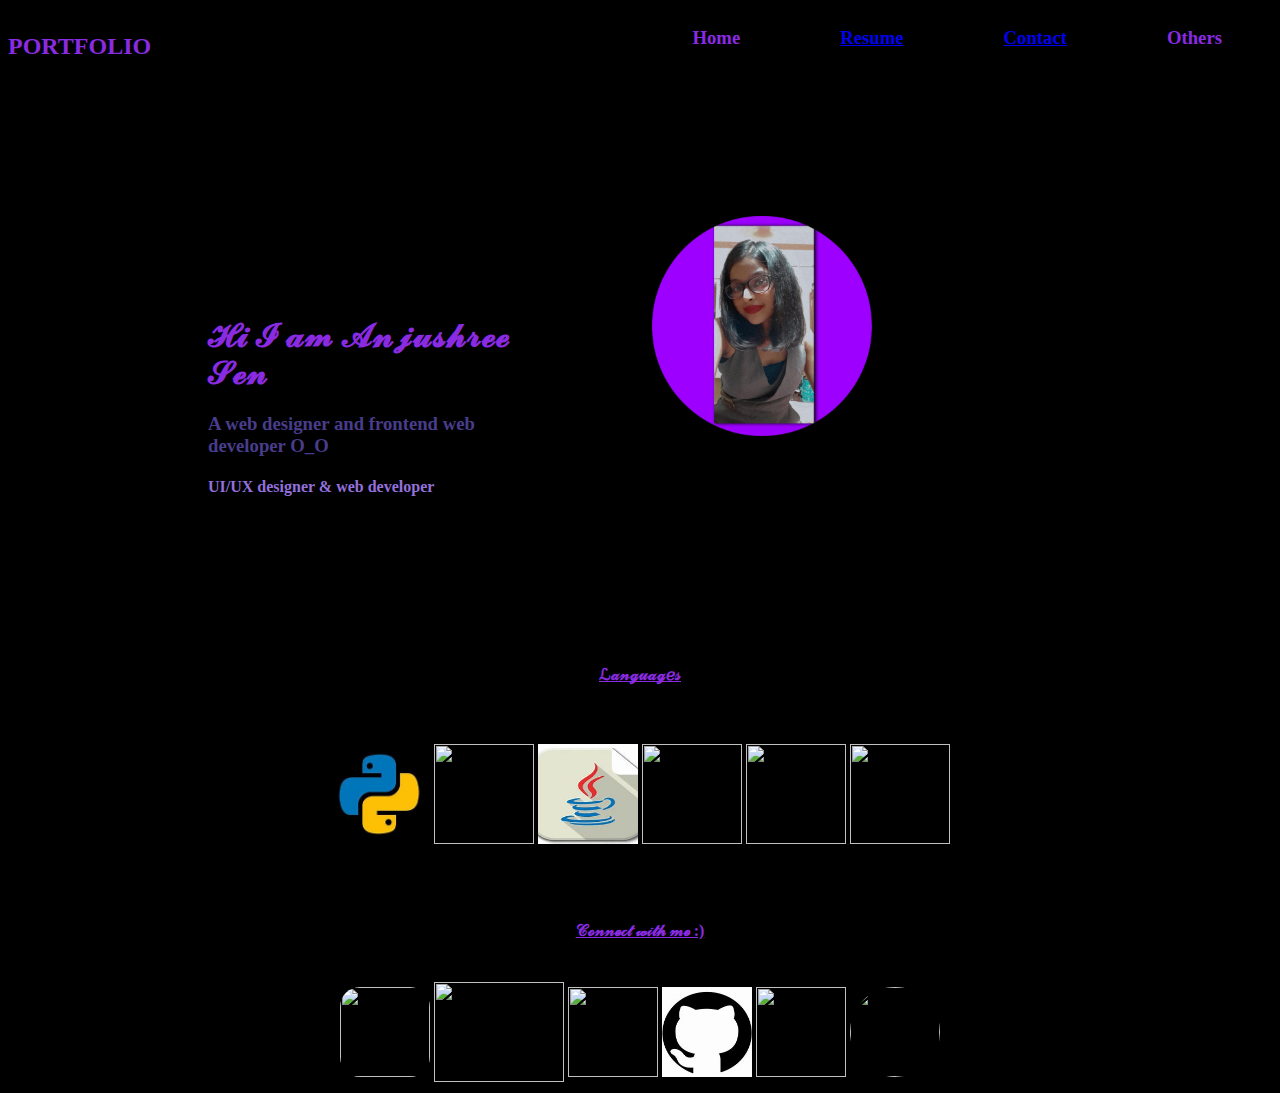
==== index.html @ 0823a2a4 "Add files via upload" ====
<html>

<head>
    <title>

    </title>
</head>
<style>
    body {
        background-color: black;
    }
    
    #f {
        color: blueviolet;
        padding-left: 200px;
        padding-top: 180px;
    }
    
    .a li {
        color: blueviolet;
        float: right;
        display: block;
        padding-left: 50px;
        padding-right: 50px;
    }
    
    .a li:hover {
        background-image: linear-gradient(brown, purple);
    }
    
    #ff {
        color: blueviolet;
        padding-top: 25px;
    }
    
    #fff {
        color: darkslateblue;
        padding-left: 200px;
    }
    
    #t {
        color: blueviolet;
        padding: 120px;
    }
    
    #pro {
        border-radius: 100px;
        float: right;
        padding: 100px;
        padding-right: 400px;
    }
    
    .skill {
        display: flex;
        justify-content: center;
    }
    
    #insta {
        border-radius: 20px;
    }
    
    .so {
        display: flex;
        justify-content: center;
    }
    
    #web {
        color: mediumpurple;
        padding-left: 200px;
    }
    
    #ff :hover {
        background-image: linear-gradient(brown, purple);
    }
    
    #lang {
        text-align: center;
        color: blueviolet;
        text-decoration-line: underline;
    }
    
    #con {
        text-align: center;
        color: blueviolet;
        text-decoration-line: underline;
    }
    
    #im {
        border-radius: 200px;
    }
</style>

<body>
    <div class="a">
        <ul>
            <li>
                <h3>Others</h3>
            </li>
            <li>
                <a href="anjushreesen@gmail.com">
                    <h3>Contact</h3>
                </a>
            </li>
            <li>
                <a href="sec.html">
                    <h3>Resume</h3>
                </a>
            </li>
            <li>
                <h3>Home</h3>
            </li>

        </ul>
    </div>
    <h2 id="ff">PORTFOLIO</h2>
    <br>
    <br>
    <img id="pro" src="imm.jpeg" width=220px height="220px">

    <h1 id="f">𝓗𝓲 𝓘 𝓪𝓶 𝓐𝓷𝓳𝓾𝓼𝓱𝓻𝓮𝓮 𝓢𝓮𝓷</h1>
    <h3 id="fff">A web designer and frontend web developer O_O</h3>
    <h4 id="web">UI/UX designer & web developer</h4>
    <br>
    <br>
    <br>
    <br>
    <br>
    <br>
    <br>
    <h4 id="lang">ℒ𝒶𝓃ℊ𝓊𝒶ℊℯ𝓈</h4>
    <br>
    <br>
    <div class="skill">
        <table>
            <tr>
                <td>
                    <img src="[data-uri]"
                        width=100px height=100px>
                </td>
                <td>
                    <img src="https://img.icons8.com/color/2x/c-programming.png" width=100px height=100px>
                </td>
                <td>
                    <img src="[data-uri]"
                        width=100px height=100px>
                </td>
                <td>
                    <img src="https://www.freepnglogos.com/uploads/html5-logo-png/html5-logo-file-html-shiny-icon-svg-wikimedia-commons-11.png" width="100px" height="100px">

                </td>
                <td>
                    <img src="https://th.bing.com/th/id/OIP.BM8SK-Cv51Qgg9GjlnOQrgHaHa?w=208&h=207&c=7&o=5&pid=1.7" width="100px" height="100px">

                </td>
                <td>
                    <img src="https://www.freepnglogos.com/uploads/javascript-png/js-logo-png-5.png" width="100px" height="100px">

                </td>

            </tr>
        </table>
    </div>
    <br>
    <br>
    <br>
    <h4 id="con">𝒞ℴ𝓃𝓃ℯ𝒸𝓉 𝓌𝒾𝓉𝒽 𝓂ℯ :)</h4>
    <br>
    <div class="so">
        <table>
            <tr>


                <td>
                    <a href="https://www.instagram.com/anjushree_._._/?r=nametag">
                        <img id="insta" src="https://th.bing.com/th/id/OIP.zvMgsOBiMr-V0CR_D-l-JQHaHZ?w=204&h=203&c=7&o=5&pid=1.7" width=90px height=90px>
                    </a>
                </td>
                <td>
                    <a href="https://www.facebook.com/anjushree.sen.7">
                        <img src="https://www.transparentpng.com/thumb/facebook-logo/new-facebook-logo-12.png" width=130px height=100px>
                    </a>
                </td>
                <br>
                <td>
                    <a href="https://www.linkedin.com/in/anjushree-sen-977610203/">
                        <img src="https://th.bing.com/th/id/OIP.VJhVCn_KEP55vMgXH9jepwHaHY?w=161&h=180&c=7&o=5&pid=1.7" width="90px" height="90px">

                    </a>
                </td>
                <td>
                    <a href="https://github.com/anjushreesen">
                        <img id-="git " src="[data-uri]"
                            width="90px" height="90px">
                    </a>

                </td>
                <td>
                    <img src="https://www.bing.com/th?id=AMMS_012cdbe6e82955c2b25e49427e7cb436&w=110&h=110&c=7&rs=1&qlt=95&pcl=f9f9f9&o=6&cdv=1&pid=16.1" width="90px" height="90px">

                </td>
                <td>
                    <a href="https://twitter.com/AnjushreeSen">
                        <img id="im" src="https://www.nicepng.com/png/detail/927-9274906_ideon-branding-consultancy-nyc-twitter-logo-twitter-round.png" width=90px height="90px">
                    </a>
                </td>

            </tr>

        </table>
    </div>
</body>

</html>
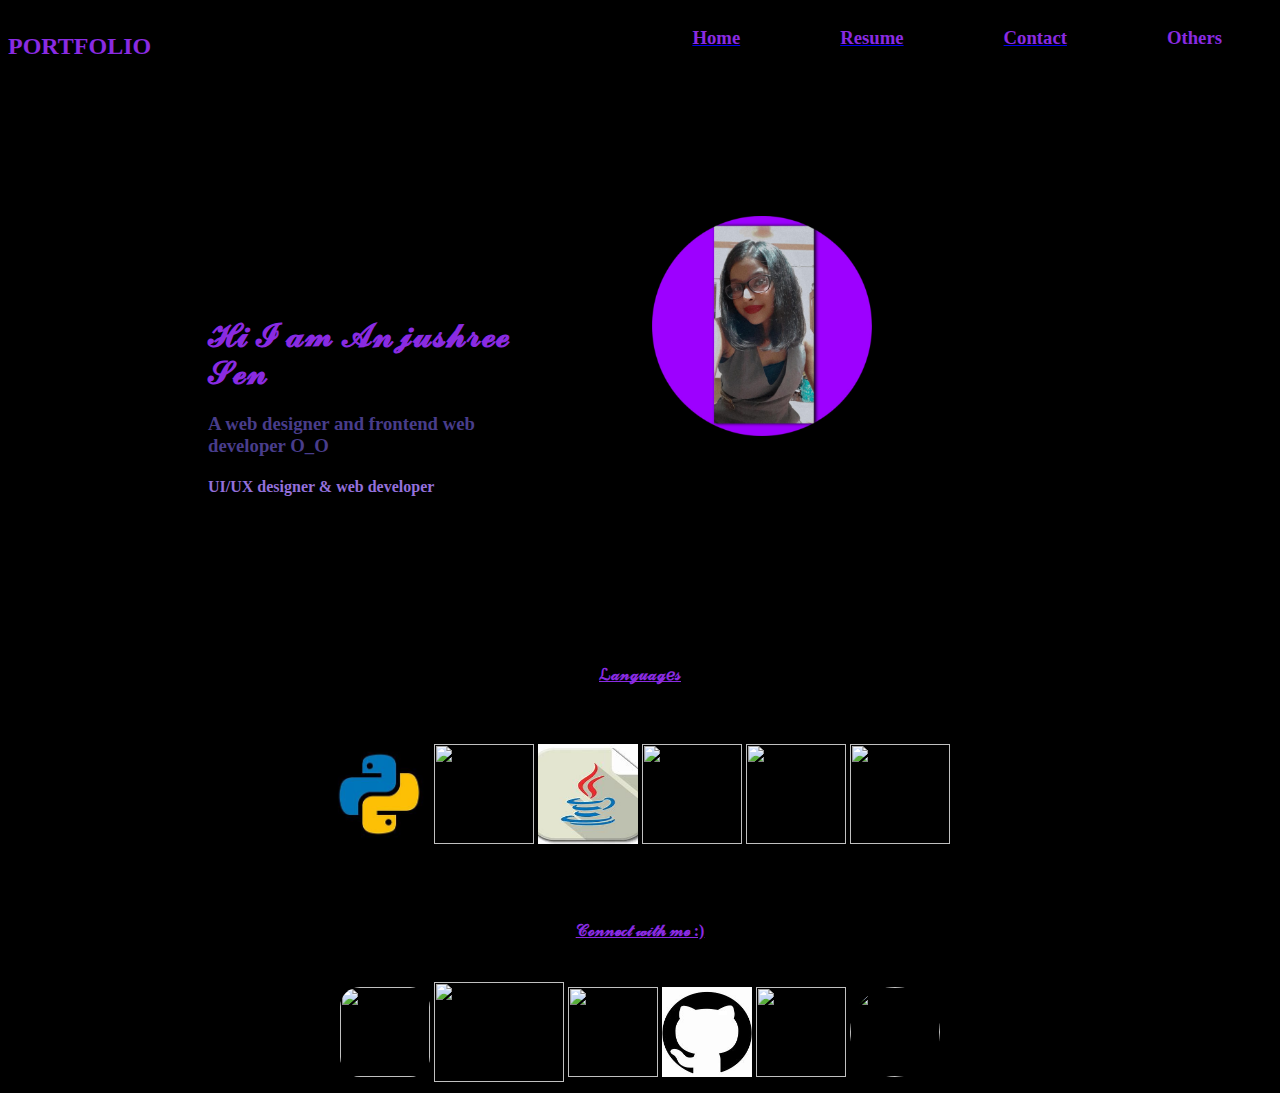
==== commit c99f7678: "Add files via upload" ====
--- a/index.html
+++ b/index.html
@@ -17,11 +17,14 @@
     }
     
     .a li {
-        color: blueviolet;
         float: right;
         display: block;
         padding-left: 50px;
         padding-right: 50px;
+    }
+    
+    .a h3 {
+        color: blueviolet;
     }
     
     .a li:hover {
@@ -107,7 +110,9 @@
                 </a>
             </li>
             <li>
-                <h3>Home</h3>
+                <a href="index.html">
+                    <h3>Home</h3>
+                </a>
             </li>
 
         </ul>
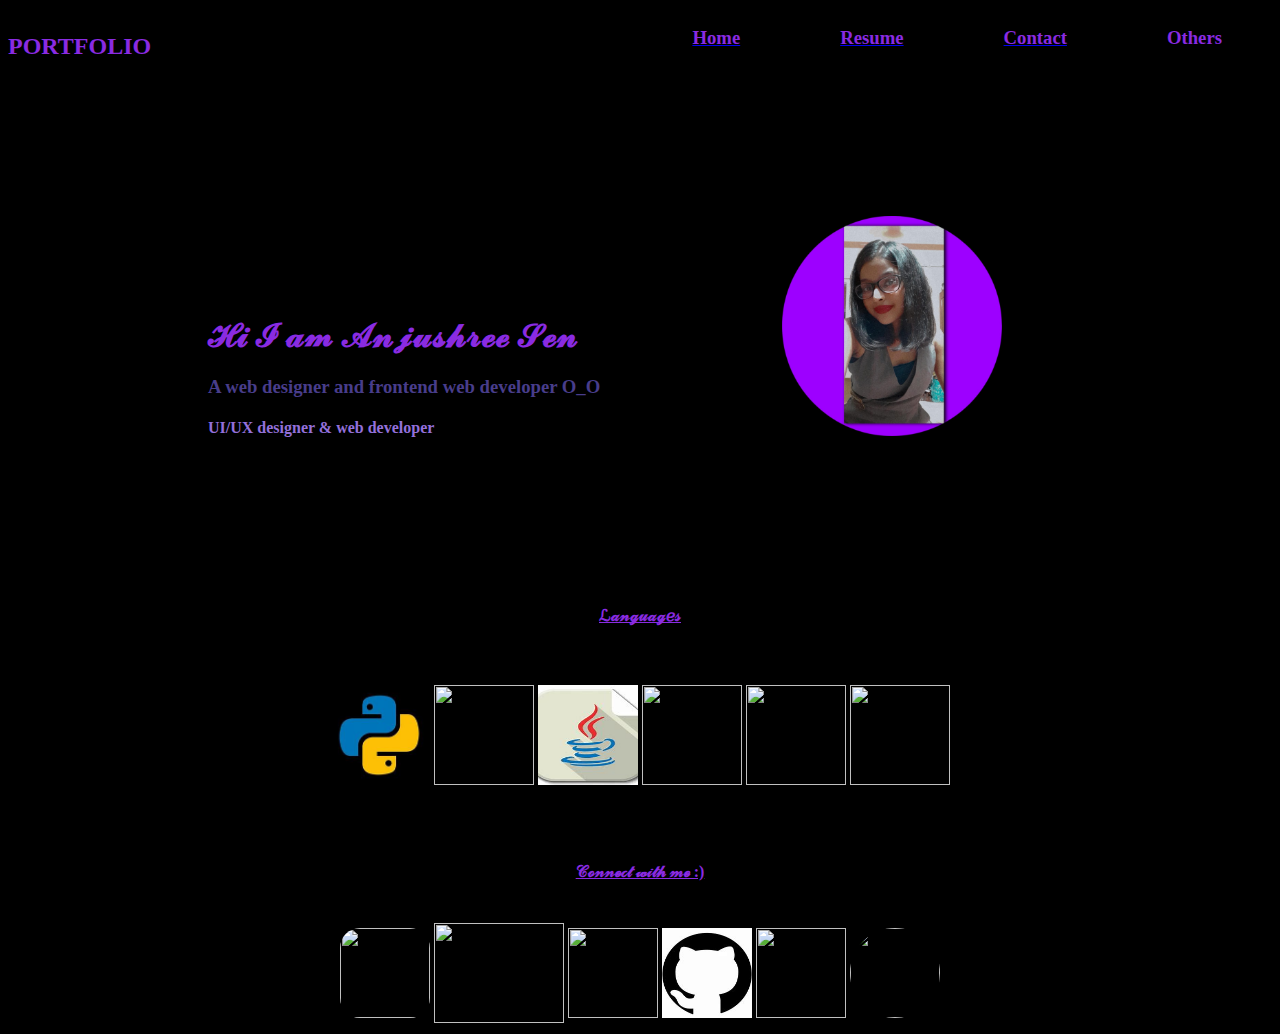
==== commit de9c17e0: "Add files via upload" ====
--- a/index.html
+++ b/index.html
@@ -50,7 +50,7 @@
         border-radius: 100px;
         float: right;
         padding: 100px;
-        padding-right: 400px;
+        padding-right: 270px;
     }
     
     .skill {
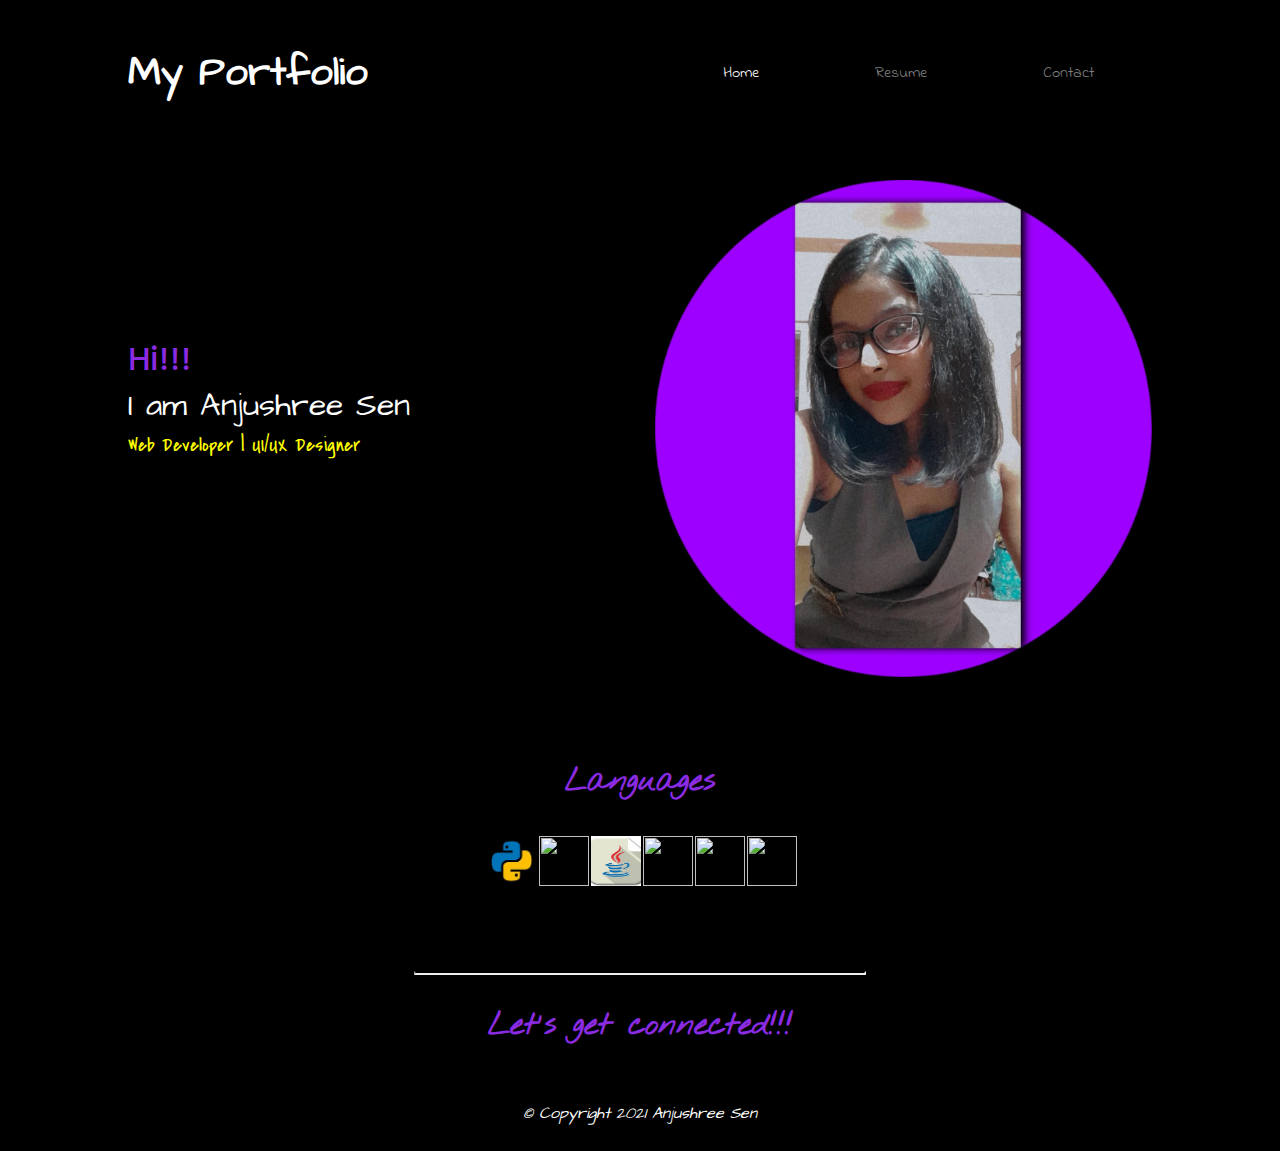
==== commit d4865d6c: "Styles changed." ====
--- a/index.html
+++ b/index.html
@@ -1,218 +1,138 @@
+<!DOCTYPE html>
 <html>
 
 <head>
-    <title>
+  <meta charset="utf-8">
+  <title>Anjushree Sen</title>
 
-    </title>
+  <!-- Google Fonts -->
+  <link rel="preconnect" href="https://fonts.gstatic.com">
+  <link href="https://fonts.googleapis.com/css2?family=Architects+Daughter&family=Covered+By+Your+Grace&family=Indie+Flower&family=Nothing+You+Could+Do&family=Shadows+Into+Light+Two&display=swap" rel="stylesheet">
+
+  <!-- CSS stylesheet -->
+  <link rel="stylesheet" href="https://maxcdn.bootstrapcdn.com/bootstrap/4.0.0/css/bootstrap.min.css" integrity="sha384-Gn5384xqQ1aoWXA+058RXPxPg6fy4IWvTNh0E263XmFcJlSAwiGgFAW/dAiS6JXm" crossorigin="anonymous">
+  <link rel="stylesheet" href="css/styles.css">
+
+  <!-- FONT Awesome -->
+  <script defer src="https://use.fontawesome.com/releases/v5.0.7/js/all.js"></script>
+
+  <!-- Bootstrap Scripts -->
+  <script src="https://code.jquery.com/jquery-3.2.1.slim.min.js" integrity="sha384-KJ3o2DKtIkvYIK3UENzmM7KCkRr/rE9/Qpg6aAZGJwFDMVNA/GpGFF93hXpG5KkN" crossorigin="anonymous"></script>
+  <script src="https://cdnjs.cloudflare.com/ajax/libs/popper.js/1.12.9/umd/popper.min.js" integrity="sha384-ApNbgh9B+Y1QKtv3Rn7W3mgPxhU9K/ScQsAP7hUibX39j7fakFPskvXusvfa0b4Q" crossorigin="anonymous"></script>
+  <script src="https://maxcdn.bootstrapcdn.com/bootstrap/4.0.0/js/bootstrap.min.js" integrity="sha384-JZR6Spejh4U02d8jOt6vLEHfe/JQGiRRSQQxSfFWpi1MquVdAyjUar5+76PVCmYl" crossorigin="anonymous"></script>
+
+  <link rel="icon" href="imm.jpeg">
+
+
 </head>
-<style>
-    body {
-        background-color: black;
-    }
-    
-    #f {
-        color: blueviolet;
-        padding-left: 200px;
-        padding-top: 180px;
-    }
-    
-    .a li {
-        float: right;
-        display: block;
-        padding-left: 50px;
-        padding-right: 50px;
-    }
-    
-    .a h3 {
-        color: blueviolet;
-    }
-    
-    .a li:hover {
-        background-image: linear-gradient(brown, purple);
-    }
-    
-    #ff {
-        color: blueviolet;
-        padding-top: 25px;
-    }
-    
-    #fff {
-        color: darkslateblue;
-        padding-left: 200px;
-    }
-    
-    #t {
-        color: blueviolet;
-        padding: 120px;
-    }
-    
-    #pro {
-        border-radius: 100px;
-        float: right;
-        padding: 100px;
-        padding-right: 270px;
-    }
-    
-    .skill {
-        display: flex;
-        justify-content: center;
-    }
-    
-    #insta {
-        border-radius: 20px;
-    }
-    
-    .so {
-        display: flex;
-        justify-content: center;
-    }
-    
-    #web {
-        color: mediumpurple;
-        padding-left: 200px;
-    }
-    
-    #ff :hover {
-        background-image: linear-gradient(brown, purple);
-    }
-    
-    #lang {
-        text-align: center;
-        color: blueviolet;
-        text-decoration-line: underline;
-    }
-    
-    #con {
-        text-align: center;
-        color: blueviolet;
-        text-decoration-line: underline;
-    }
-    
-    #im {
-        border-radius: 200px;
-    }
-</style>
 
 <body>
-    <div class="a">
-        <ul>
-            <li>
-                <h3>Others</h3>
+
+  <!--navbar-->
+
+  <section id="title" >
+
+    <div class="container-fluid">
+
+
+      <nav class="navbar navbar-expand-lg bg-transparent navbar-dark bg-dark">
+        <a class="navbar-brand" href="#">My Portfolio</a>
+        <button class="navbar-toggler" type="button" data-toggle="collapse" data-target="#navbarNav">
+          <span class="navbar-toggler-icon"></span>
+        </button>
+        <div class="collapse navbar-collapse" id="navbarNav">
+          <ul class="navbar-nav mr-auto">
+
+
+          </ul>
+          <ul class="navbar-nav">
+            <li class="nav-item active">
+              <a class="nav-link" href="#">Home</a>
             </li>
-            <li>
-                <a href="anjushreesen@gmail.com">
-                    <h3>Contact</h3>
-                </a>
+            <li class="nav-item">
+              <a class="nav-link" href="https://drive.google.com/file/d/1TkU5W01ZQDeMokz7Lgj6CsfSwNERpgU9/view?usp=drivesdk">Resume</a>
             </li>
-            <li>
-                <a href="sec.html">
-                    <h3>Resume</h3>
-                </a>
+            <li class="nav-item">
+              <a class="nav-link" href="{{ url('/register') }}">Contact</a>
             </li>
-            <li>
-                <a href="index.html">
-                    <h3>Home</h3>
-                </a>
-            </li>
+          </ul>
+        </div>
+      </nav>
 
-        </ul>
-    </div>
-    <h2 id="ff">PORTFOLIO</h2>
+      <!-- Title -->
+
+      <div class="row">
+
+        <div class="col-lg-6">
+          <h1>Hi!!!</h1>
+          <h2>I am Anjushree Sen</h2>
+
+        <h3>
+            Web Developer | UI/UX Designer
+        </h3>
+        </div>
+
+        <div class="col-6">
+          <img class="title-image" src="imm.jpeg" alt="m-pic">
+        </div>
+
+      </div>
+    </section>
+
+  </div>
+
+  <!-- Features -->
+
+  <section id="features">
     <br>
     <br>
-    <img id="pro" src="imm.jpeg" width=220px height="220px">
-
-    <h1 id="f">𝓗𝓲 𝓘 𝓪𝓶 𝓐𝓷𝓳𝓾𝓼𝓱𝓻𝓮𝓮 𝓢𝓮𝓷</h1>
-    <h3 id="fff">A web designer and frontend web developer O_O</h3>
-    <h4 id="web">UI/UX designer & web developer</h4>
-    <br>
-    <br>
-    <br>
-    <br>
-    <br>
-    <br>
-    <br>
-    <h4 id="lang">ℒ𝒶𝓃ℊ𝓊𝒶ℊℯ𝓈</h4>
-    <br>
-    <br>
+    <h4 id="lang">Languages</h4>
     <div class="skill">
         <table>
             <tr>
                 <td>
-                    <img src="[data-uri]"
-                        width=100px height=100px>
+                    <img src="[data-uri]"width=50px height=50px>
                 </td>
                 <td>
-                    <img src="https://img.icons8.com/color/2x/c-programming.png" width=100px height=100px>
+                    <img src="https://img.icons8.com/color/2x/c-programming.png" width=50px height=50px>
                 </td>
                 <td>
-                    <img src="[data-uri]"
-                        width=100px height=100px>
+                    <img src="[data-uri]"width=50px height=50px>
                 </td>
                 <td>
-                    <img src="https://www.freepnglogos.com/uploads/html5-logo-png/html5-logo-file-html-shiny-icon-svg-wikimedia-commons-11.png" width="100px" height="100px">
+                    <img src="https://www.freepnglogos.com/uploads/html5-logo-png/html5-logo-file-html-shiny-icon-svg-wikimedia-commons-11.png" width="50px" height="50px">
 
                 </td>
                 <td>
-                    <img src="https://th.bing.com/th/id/OIP.BM8SK-Cv51Qgg9GjlnOQrgHaHa?w=208&h=207&c=7&o=5&pid=1.7" width="100px" height="100px">
+                    <img src="https://th.bing.com/th/id/OIP.BM8SK-Cv51Qgg9GjlnOQrgHaHa?w=208&h=207&c=7&o=5&pid=1.7" width="50px" height="50px">
 
                 </td>
                 <td>
-                    <img src="https://www.freepnglogos.com/uploads/javascript-png/js-logo-png-5.png" width="100px" height="100px">
+                    <img src="https://www.freepnglogos.com/uploads/javascript-png/js-logo-png-5.png" width="50px" height="50px">
 
                 </td>
 
             </tr>
         </table>
     </div>
+  </section>
+    <!-- Footer -->
+
+<div>
+
+    <footer id="footer">
+      <br>
+    <hr style="width:50%;text-align:left;">
     <br>
-    <br>
-    <br>
-    <h4 id="con">𝒞ℴ𝓃𝓃ℯ𝒸𝓉 𝓌𝒾𝓉𝒽 𝓂ℯ :)</h4>
-    <br>
-    <div class="so">
-        <table>
-            <tr>
+      <h4>Let's get connected!!! </h4>
+      <br>
+      <a href="https://www.facebook.com/anjushree.sen.7"><i class="social-icon fab fa-facebook-f"></i></a>
+      <a href="https://twitter.com/AnjushreeSen"><i class="social-icon fab fa-twitter-square"></i></a>
+      <a href="https://www.linkedin.com/in/anjushree-sen-977610203/"><i class="social-icon fab fa-linkedin"></i></a>
+      <a href="https://github.com/anjushreesen"><i class="social-icon fab fa-github"></i></a>
+      <a href="https://www.instagram.com/anjushree_._._/?r=nametag"><i class="social-icon fab fa-instagram"></i></a>
+      <br>
+      <em>© Copyright 2021 Anjushree Sen</em>
 
-
-                <td>
-                    <a href="https://www.instagram.com/anjushree_._._/?r=nametag">
-                        <img id="insta" src="https://th.bing.com/th/id/OIP.zvMgsOBiMr-V0CR_D-l-JQHaHZ?w=204&h=203&c=7&o=5&pid=1.7" width=90px height=90px>
-                    </a>
-                </td>
-                <td>
-                    <a href="https://www.facebook.com/anjushree.sen.7">
-                        <img src="https://www.transparentpng.com/thumb/facebook-logo/new-facebook-logo-12.png" width=130px height=100px>
-                    </a>
-                </td>
-                <br>
-                <td>
-                    <a href="https://www.linkedin.com/in/anjushree-sen-977610203/">
-                        <img src="https://th.bing.com/th/id/OIP.VJhVCn_KEP55vMgXH9jepwHaHY?w=161&h=180&c=7&o=5&pid=1.7" width="90px" height="90px">
-
-                    </a>
-                </td>
-                <td>
-                    <a href="https://github.com/anjushreesen">
-                        <img id-="git " src="[data-uri]"
-                            width="90px" height="90px">
-                    </a>
-
-                </td>
-                <td>
-                    <img src="https://www.bing.com/th?id=AMMS_012cdbe6e82955c2b25e49427e7cb436&w=110&h=110&c=7&rs=1&qlt=95&pcl=f9f9f9&o=6&cdv=1&pid=16.1" width="90px" height="90px">
-
-                </td>
-                <td>
-                    <a href="https://twitter.com/AnjushreeSen">
-                        <img id="im" src="https://www.nicepng.com/png/detail/927-9274906_ideon-branding-consultancy-nyc-twitter-logo-twitter-round.png" width=90px height="90px">
-                    </a>
-                </td>
-
-            </tr>
-
-        </table>
-    </div>
-</body>
-
-</html>+    </footer>
+</div>
--- a/css/styles.css
+++ b/css/styles.css
@@ -0,0 +1,159 @@
+@import url("https://fonts.googleapis.com/css?family=Poppins:100,200,300,400,500,600,700|Roboto:300,400,500,700,900&amp;display=swap");
+
+body {
+  font-family: 'Architects Daughter', cursive;
+}
+
+#title {
+
+  background-color: black;
+
+  color: #fff;
+}
+
+.container-fluid {
+  padding: 3% 10%;
+  background-image: url(../images/hell3.png);
+  background-size:contain;
+}
+h1 {
+  color: blueviolet;
+  font-family: "Poppins", sans-serif;
+  line-height: 1.2em;
+  margin-top: 160px;
+
+  font-size: 200%;
+  }
+
+}
+
+h2 {
+  font-size: 150%;
+  color: #F9F9F9;
+  font-weight: bold;
+  padding-bottom: 1em;
+font-family: "Poppins", sans-serif;
+}
+
+
+h3 {
+  font-size: 125%;
+  color: yellow;
+    font-family: 'Covered By Your Grace', cursive;
+}
+
+h3:hover {
+  font-size: 125%;
+  color: blueviolet;
+    font-family: 'Covered By Your Grace', cursive;
+}
+
+
+/* Navigation Bar */
+.navbar {
+  padding: 0 0 4.5rem;
+}
+
+.navbar-brand {
+  font-family: 'Architects Daughter', cursive;
+  font-size: 2.5em;
+  font-weight: bold;
+}
+
+.navbar-item {
+  padding: 0 18px;
+  font-family: 'Covered By Your Grace', cursive;
+}
+
+.nav-link {
+  font-size: 1rem;
+  font-family: 'Indie Flower', cursive;
+}
+
+.navbar-nav li {
+    float: right;
+    display: block;
+    padding-left: 50px;
+    padding-right: 50px;
+}
+
+.navbar-nav h3 {
+    color: blueviolet;
+}
+
+.navbar-nav li:hover {
+    background-image: linear-gradient(brown, purple);
+}
+
+
+/* Download Buttons */
+.download-button {
+  margin: 5% 3% 5% 0;
+}
+
+/* Title Image */
+.title-image {
+  width: 100%;
+
+
+}
+
+/* Features */
+#features {
+  text-align: center;
+  background-color: black;
+
+}
+
+
+/*Testimonials */
+
+
+h4 {
+  color: blueviolet;
+  font-size: 2rem;
+  font-weight: bold;
+  font-family: 'Nothing You Could Do', cursive;
+}
+
+h4:hover {
+  color: pink;
+  font-size: 2rem;
+  font-weight: bold;
+  font-family: 'Nothing You Could Do', cursive;
+}
+
+.skill{
+  text-align: center;
+  background-color: black;
+  padding:2% 38%;
+}
+
+
+/* Footer Section*/
+hr {
+    display: block;
+    unicode-bidi: isolate;
+    margin-block-start: 0.5em;
+    margin-block-end: 0.5em;
+    margin-inline-start: auto;
+    margin-inline-end: auto;
+    overflow: hidden;
+    border-style: inset;
+    border-width: 2px;
+}
+
+#footer{
+background-color: black;
+  padding: 2% 15%;
+  text-align: center;
+}
+
+.social-icon
+{
+  margin: 20px 10px;
+}
+em{
+  text-align: center;
+  color: white;
+}
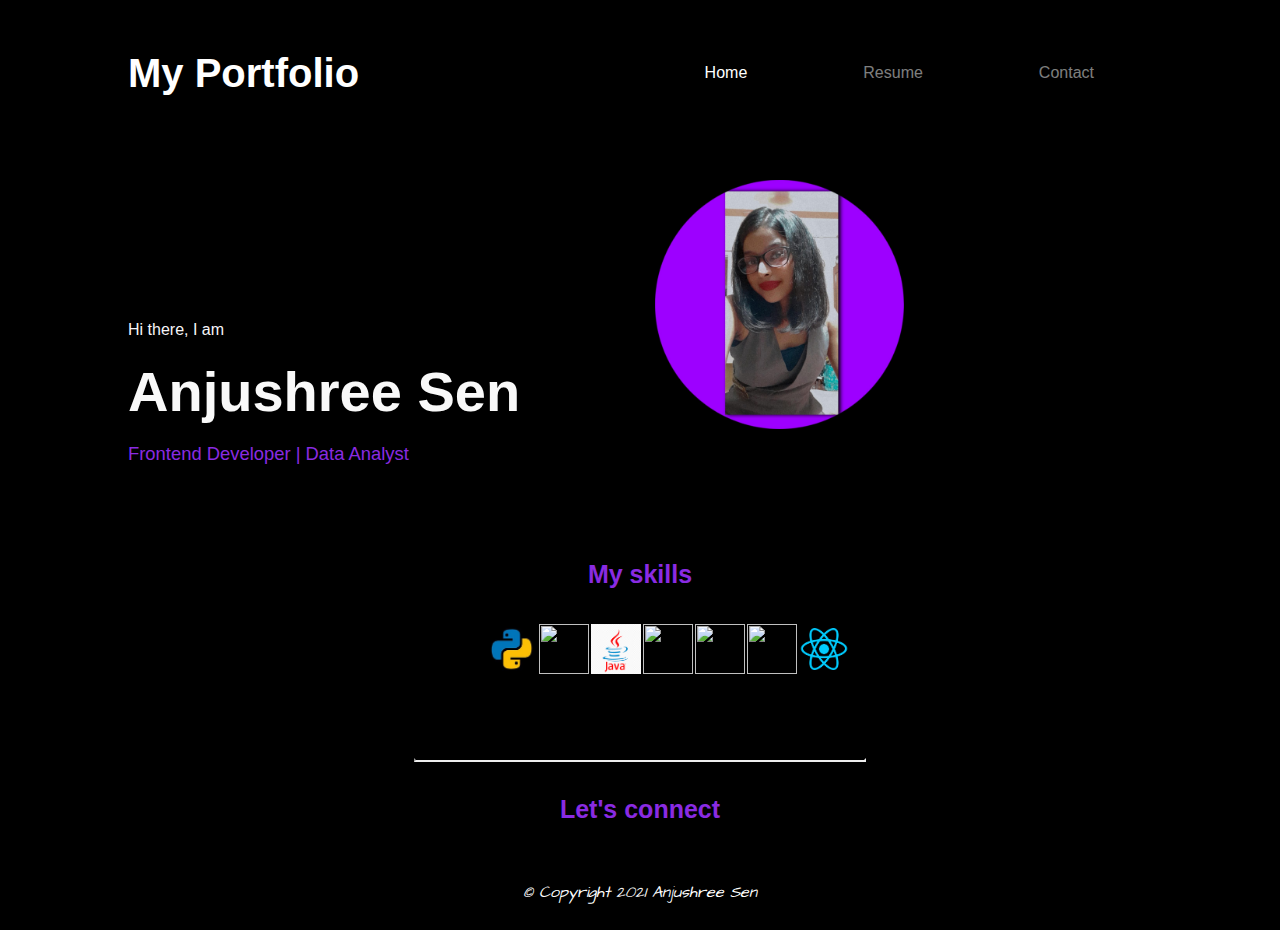
==== commit a5c01915: "none" ====
--- a/index.html
+++ b/index.html
@@ -64,12 +64,13 @@
       <div class="row">
 
         <div class="col-lg-6">
-          <h1>Hi!!!</h1>
-          <h2>I am Anjushree Sen</h2>
+          <h1>Hi there, I am</h1>
+          <h2>Anjushree Sen</h2>
 
         <h3>
-            Web Developer | UI/UX Designer
+            Frontend Developer | Data Analyst
         </h3>
+        
         </div>
 
         <div class="col-6">
@@ -86,7 +87,7 @@
   <section id="features">
     <br>
     <br>
-    <h4 id="lang">Languages</h4>
+    <h4 id="lang">My skills</h4>
     <div class="skill">
         <table>
             <tr>
@@ -97,7 +98,7 @@
                     <img src="https://img.icons8.com/color/2x/c-programming.png" width=50px height=50px>
                 </td>
                 <td>
-                    <img src="[data-uri]"width=50px height=50px>
+                    <img src="download.png"width=50px height=50px>
                 </td>
                 <td>
                     <img src="https://www.freepnglogos.com/uploads/html5-logo-png/html5-logo-file-html-shiny-icon-svg-wikimedia-commons-11.png" width="50px" height="50px">
@@ -111,7 +112,10 @@
                     <img src="https://www.freepnglogos.com/uploads/javascript-png/js-logo-png-5.png" width="50px" height="50px">
 
                 </td>
+                <td>
+                  <img src="dd.png" width="50px" height="50px">
 
+              </td>
             </tr>
         </table>
     </div>
@@ -124,7 +128,7 @@
       <br>
     <hr style="width:50%;text-align:left;">
     <br>
-      <h4>Let's get connected!!! </h4>
+      <h4>Let's connect </h4>
       <br>
       <a href="https://www.facebook.com/anjushree.sen.7"><i class="social-icon fab fa-facebook-f"></i></a>
       <a href="https://twitter.com/AnjushreeSen"><i class="social-icon fab fa-twitter-square"></i></a>
--- a/css/styles.css
+++ b/css/styles.css
@@ -1,5 +1,3 @@
-@import url("https://fonts.googleapis.com/css?family=Poppins:100,200,300,400,500,600,700|Roboto:300,400,500,700,900&amp;display=swap");
-
 body {
   font-family: 'Architects Daughter', cursive;
 }
@@ -17,35 +15,36 @@
   background-size:contain;
 }
 h1 {
-  color: blueviolet;
-  font-family: "Poppins", sans-serif;
+  color: rgb(247, 245, 248);
+  font-family: 'Poppins', sans-serif;
   line-height: 1.2em;
-  margin-top: 160px;
+  margin-top: 140px;
 
-  font-size: 200%;
+  font-size: 100%;
   }
 
-}
-
 h2 {
-  font-size: 150%;
+  font-size: 350%;
   color: #F9F9F9;
   font-weight: bold;
-  padding-bottom: 1em;
-font-family: "Poppins", sans-serif;
+  font-family: 'Poppins', sans-serif;
+  padding-top: 10px;
 }
 
 
 h3 {
-  font-size: 125%;
-  color: yellow;
-    font-family: 'Covered By Your Grace', cursive;
+  font-size: 115%;
+  color: blueviolet;
+  font-family:'Poppins', sans-serif;
+  padding-top: 10px;
 }
 
 h3:hover {
-  font-size: 125%;
-  color: blueviolet;
-    font-family: 'Covered By Your Grace', cursive;
+  font-size: 115%;
+  color: rgb(117, 223, 200);
+  font-family: 'Poppins', sans-serif;
+  padding-top: 10px;
+  
 }
 
 
@@ -55,19 +54,19 @@
 }
 
 .navbar-brand {
-  font-family: 'Architects Daughter', cursive;
+  font-family: 'Poppins', sans-serif;
   font-size: 2.5em;
   font-weight: bold;
 }
 
 .navbar-item {
   padding: 0 18px;
-  font-family: 'Covered By Your Grace', cursive;
+  font-family: 'Poppins', sans-serif;
 }
 
 .nav-link {
   font-size: 1rem;
-  font-family: 'Indie Flower', cursive;
+  font-family: 'Poppins', sans-serif;
 }
 
 .navbar-nav li {
@@ -93,7 +92,7 @@
 
 /* Title Image */
 .title-image {
-  width: 100%;
+  width: 50%;
 
 
 }
@@ -111,16 +110,16 @@
 
 h4 {
   color: blueviolet;
-  font-size: 2rem;
+  font-size: 25px;
   font-weight: bold;
-  font-family: 'Nothing You Could Do', cursive;
+  font-family: 'Poppins', sans-serif;
 }
 
 h4:hover {
   color: pink;
-  font-size: 2rem;
+  font-size: 25px;
   font-weight: bold;
-  font-family: 'Nothing You Could Do', cursive;
+  font-family: 'Poppins', sans-serif;
 }
 
 .skill{
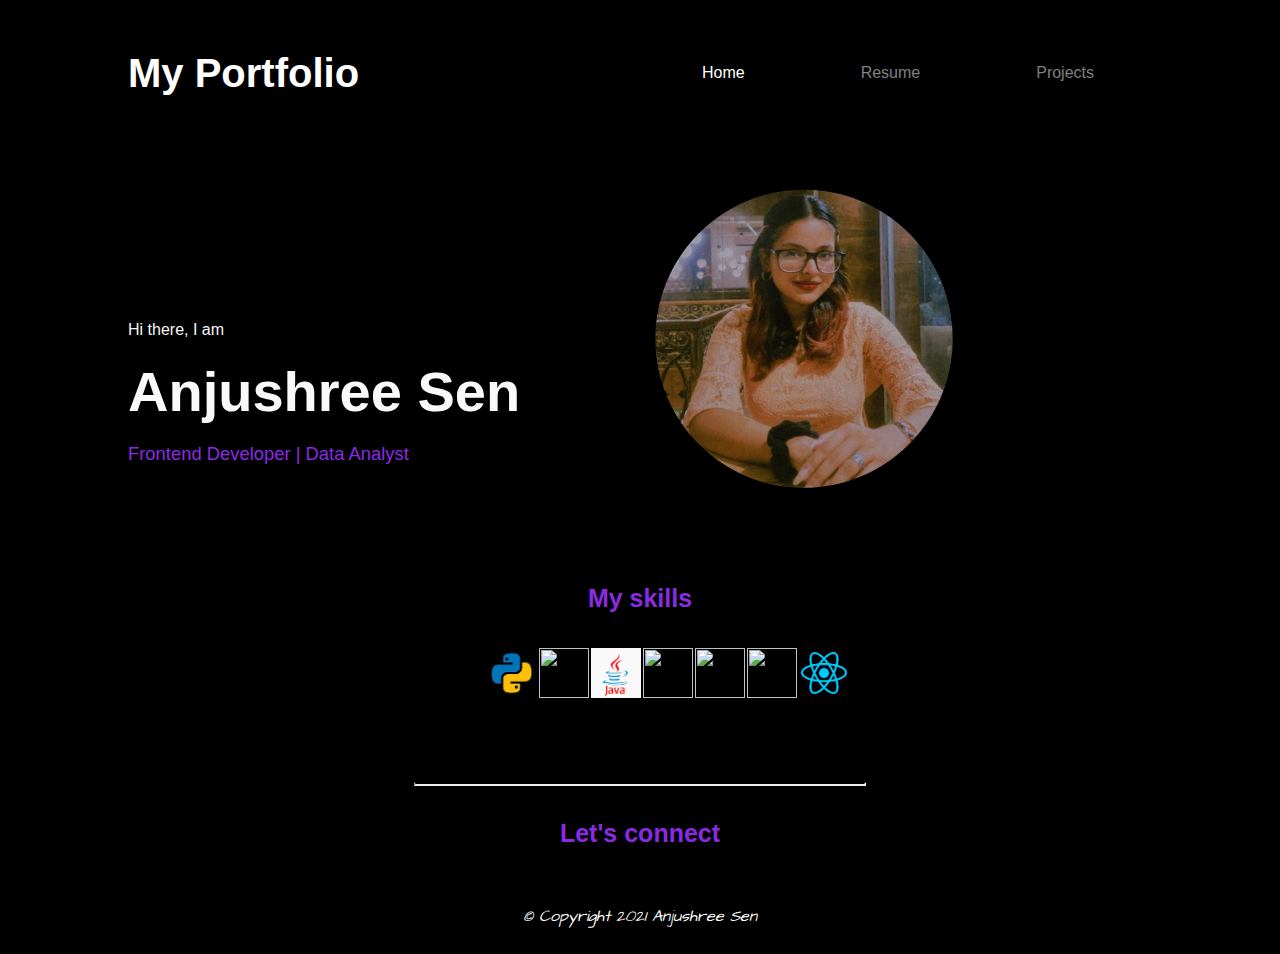
==== commit 5adb6477: "new" ====
--- a/index.html
+++ b/index.html
@@ -4,7 +4,7 @@
 <head>
   <meta charset="utf-8">
   <title>Anjushree Sen</title>
-
+  <link href="https://cdn.jsdelivr.net/npm/bootstrap@5.0.2/dist/css/bootstrap.min.css" rel="stylesheet" integrity="sha384-EVSTQN3/azprG1Anm3QDgpJLIm9Nao0Yz1ztcQTwFspd3yD65VohhpuuCOmLASjC" crossorigin="anonymous">
   <!-- Google Fonts -->
   <link rel="preconnect" href="https://fonts.gstatic.com">
   <link href="https://fonts.googleapis.com/css2?family=Architects+Daughter&family=Covered+By+Your+Grace&family=Indie+Flower&family=Nothing+You+Could+Do&family=Shadows+Into+Light+Two&display=swap" rel="stylesheet">
@@ -21,7 +21,7 @@
   <script src="https://cdnjs.cloudflare.com/ajax/libs/popper.js/1.12.9/umd/popper.min.js" integrity="sha384-ApNbgh9B+Y1QKtv3Rn7W3mgPxhU9K/ScQsAP7hUibX39j7fakFPskvXusvfa0b4Q" crossorigin="anonymous"></script>
   <script src="https://maxcdn.bootstrapcdn.com/bootstrap/4.0.0/js/bootstrap.min.js" integrity="sha384-JZR6Spejh4U02d8jOt6vLEHfe/JQGiRRSQQxSfFWpi1MquVdAyjUar5+76PVCmYl" crossorigin="anonymous"></script>
 
-  <link rel="icon" href="imm.jpeg">
+  <link rel="icon" href="pp.jpeg">
 
 
 </head>
@@ -53,7 +53,7 @@
               <a class="nav-link" href="https://drive.google.com/file/d/1TkU5W01ZQDeMokz7Lgj6CsfSwNERpgU9/view?usp=drivesdk">Resume</a>
             </li>
             <li class="nav-item">
-              <a class="nav-link" href="{{ url('/register') }}">Contact</a>
+              <a class="nav-link" href="projects.html">Projects</a>
             </li>
           </ul>
         </div>
@@ -74,7 +74,7 @@
         </div>
 
         <div class="col-6">
-          <img class="title-image" src="imm.jpeg" alt="m-pic">
+          <img class="title-image" src="pp.jpeg" alt="m-pic">
         </div>
 
       </div>
@@ -137,6 +137,7 @@
       <a href="https://www.instagram.com/anjushree_._._/?r=nametag"><i class="social-icon fab fa-instagram"></i></a>
       <br>
       <em>© Copyright 2021 Anjushree Sen</em>
-
+      <script src="https://cdn.jsdelivr.net/npm/@popperjs/core@2.9.2/dist/umd/popper.min.js" integrity="sha384-IQsoLXl5PILFhosVNubq5LC7Qb9DXgDA9i+tQ8Zj3iwWAwPtgFTxbJ8NT4GN1R8p" crossorigin="anonymous"></script>
+<script src="https://cdn.jsdelivr.net/npm/bootstrap@5.0.2/dist/js/bootstrap.min.js" integrity="sha384-cVKIPhGWiC2Al4u+LWgxfKTRIcfu0JTxR+EQDz/bgldoEyl4H0zUF0QKbrJ0EcQF" crossorigin="anonymous"></script>
     </footer>
 </div>
--- a/css/styles.css
+++ b/css/styles.css
@@ -21,6 +21,7 @@
   margin-top: 140px;
 
   font-size: 100%;
+
   }
 
 h2 {
@@ -29,6 +30,11 @@
   font-weight: bold;
   font-family: 'Poppins', sans-serif;
   padding-top: 10px;
+  width: 40ch;
+  animation: typing 3s steps(40), blink .7s step-end infinite alternate;
+  white-space: nowrap;
+  overflow: hidden;
+  border-right: 5px solid;
 }
 
 
@@ -53,11 +59,15 @@
   padding: 0 0 4.5rem;
 }
 
+
 .navbar-brand {
   font-family: 'Poppins', sans-serif;
   font-size: 2.5em;
   font-weight: bold;
 }
+
+
+
 
 .navbar-item {
   padding: 0 18px;
@@ -92,7 +102,7 @@
 
 /* Title Image */
 .title-image {
-  width: 50%;
+  width: 60%;
 
 
 }
@@ -155,4 +165,37 @@
 em{
   text-align: center;
   color: white;
-}
+} 
+.col-lg-6{
+  animation-name: text;
+
+
+}
+
+
+@keyframes typing{
+  from{width: 0%}
+  to{width: 100%}
+
+}
+
+@keyframes blink{
+  50%{border-color: transparent}
+}
+
+#proj{
+  color: rgb(247, 245, 248);
+  font-family: 'Poppins', sans-serif;
+  line-height: 1.2em;
+  margin-top: 140px;
+text-decoration-line: underline;
+  font-size: 40px;
+padding-bottom: 100px;
+  text-align: center;
+
+}
+#pro{
+  display: flex;
+  float: left;
+  padding: 10px;
+}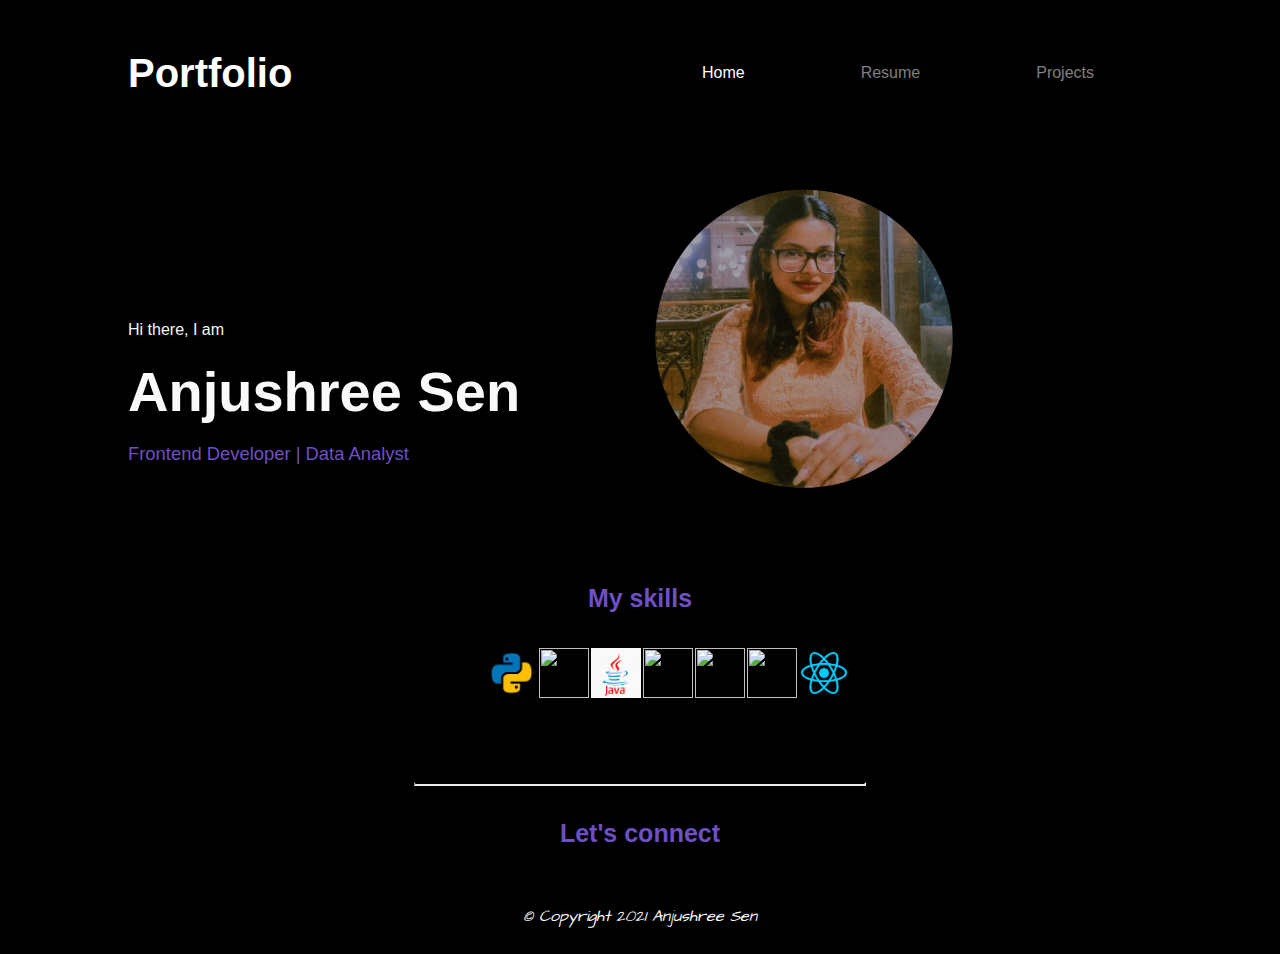
==== commit 86505070: "resp" ====
--- a/index.html
+++ b/index.html
@@ -5,6 +5,7 @@
   <meta charset="utf-8">
   <title>Anjushree Sen</title>
   <link href="https://cdn.jsdelivr.net/npm/bootstrap@5.0.2/dist/css/bootstrap.min.css" rel="stylesheet" integrity="sha384-EVSTQN3/azprG1Anm3QDgpJLIm9Nao0Yz1ztcQTwFspd3yD65VohhpuuCOmLASjC" crossorigin="anonymous">
+  <meta name="viewport" content="width=device-width, initial-scale=1.0">
   <!-- Google Fonts -->
   <link rel="preconnect" href="https://fonts.gstatic.com">
   <link href="https://fonts.googleapis.com/css2?family=Architects+Daughter&family=Covered+By+Your+Grace&family=Indie+Flower&family=Nothing+You+Could+Do&family=Shadows+Into+Light+Two&display=swap" rel="stylesheet">
@@ -36,7 +37,7 @@
 
 
       <nav class="navbar navbar-expand-lg bg-transparent navbar-dark bg-dark">
-        <a class="navbar-brand" href="#">My Portfolio</a>
+        <a class="navbar-brand" href="#">Portfolio</a>
         <button class="navbar-toggler" type="button" data-toggle="collapse" data-target="#navbarNav">
           <span class="navbar-toggler-icon"></span>
         </button>
--- a/css/styles.css
+++ b/css/styles.css
@@ -1,10 +1,11 @@
 body {
   font-family: 'Architects Daughter', cursive;
+  background-color: black;
 }
 
 #title {
 
-  background-color: black;
+  
 
   color: #fff;
 }
@@ -40,7 +41,7 @@
 
 h3 {
   font-size: 115%;
-  color: blueviolet;
+  color: rgb(110, 79, 196);
   font-family:'Poppins', sans-serif;
   padding-top: 10px;
 }
@@ -87,7 +88,7 @@
 }
 
 .navbar-nav h3 {
-    color: blueviolet;
+    color: rgb(110, 79, 196);
 }
 
 .navbar-nav li:hover {
@@ -110,7 +111,7 @@
 /* Features */
 #features {
   text-align: center;
-  background-color: black;
+ 
 
 }
 
@@ -119,7 +120,7 @@
 
 
 h4 {
-  color: blueviolet;
+  color: rgb(110, 79, 196);
   font-size: 25px;
   font-weight: bold;
   font-family: 'Poppins', sans-serif;
@@ -134,7 +135,7 @@
 
 .skill{
   text-align: center;
-  background-color: black;
+  
   padding:2% 38%;
 }
 
@@ -151,9 +152,12 @@
     border-style: inset;
     border-width: 2px;
 }
+.card{
+  margin-right: 10px;
+}
 
 #footer{
-background-color: black;
+
   padding: 2% 15%;
   text-align: center;
 }
@@ -197,5 +201,57 @@
 #pro{
   display: flex;
   float: left;
-  padding: 10px;
-}+ padding-right: 50px;
+ padding-left: 0px;
+}
+@media screen and (max-width: 480px)  {
+
+
+  h2{
+    font-size: 250%;
+  }
+  .title-image{
+    width:  200px;
+    padding-top: 25px;
+  }
+  h1{
+  margin-top: 40px;
+  }
+
+  
+  .skill{
+    text-align: center;
+    
+    padding:0% 3%;
+  }
+  #lang{
+    margin-bottom: 30px;
+  }
+  #pro{
+    display: block;
+    padding: 10px;
+  }
+  #proj{
+  margin-top: 40px;
+}
+.card{
+  margin-bottom: 30px;
+}
+h3 {
+  font-size: 30px;
+  padding-bottom: 20px;
+  
+}
+
+h3:hover {
+  padding-bottom: 30px;
+  font-size: 30px;
+  
+}
+h1{
+  font-size: 24px;
+}
+h2{
+  font-size: 300%;
+}
+}
